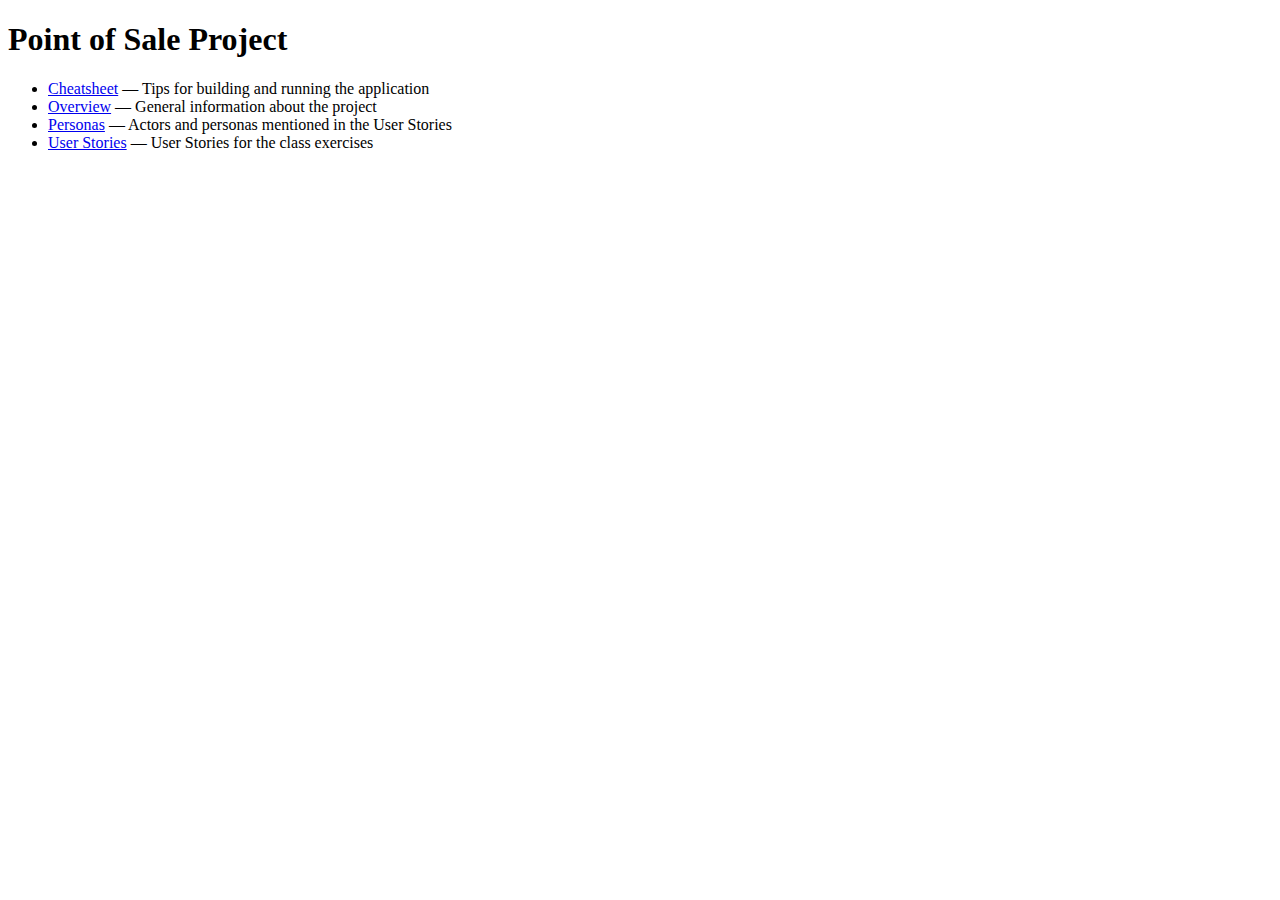
==== Point-of-Sale-Docs/index.html @ b4aa6303 "Restructured docs and added helper scripts" ====
<!DOCTYPE html>
<html>
<head>
<title>Point of Sale Project</title>
<link rel="stylesheet" type="text/css" href="stylesheets/default.css"/>
</head>
<body>
<h1>Point of Sale Project</h1>
<p>
<ul>
<li><a href="cheatsheet.html">Cheatsheet</a> &mdash; Tips for building and running the application</li>
<li><a href="overview.html">Overview</a> &mdash; General information about the project</li>
<li><a href="personas.html">Personas</a> &mdash; Actors and personas mentioned in the User Stories</li>
<li><a href="user-stories.html">User Stories</a> &mdash; User Stories for the class exercises</li>
</p>
</body>
</html>
---- Point-of-Sale-Docs/stylesheets/default.css ----
.box {
    border: 1px dashed black;
    background-color: #eee;
    padding: 4px;
}
.code {
    font-family: Courier New, monospaced;
    font-size: 95%;
    font-weight: bold;
}
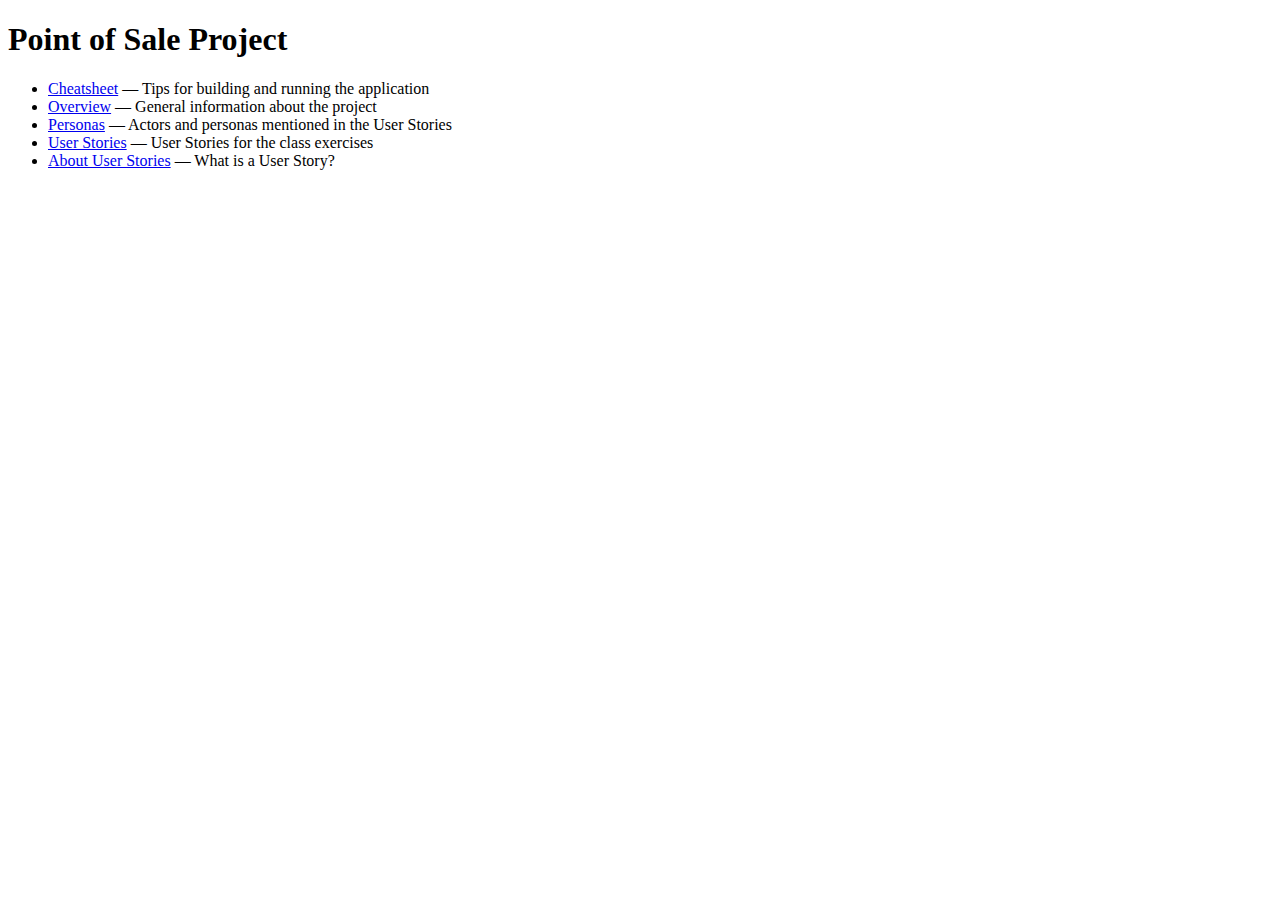
==== commit 677739cf: "Extensive additions to documentation" ====
--- a/Point-of-Sale-Docs/index.html
+++ b/Point-of-Sale-Docs/index.html
@@ -12,6 +12,7 @@
 <li><a href="overview.html">Overview</a> &mdash; General information about the project</li>
 <li><a href="personas.html">Personas</a> &mdash; Actors and personas mentioned in the User Stories</li>
 <li><a href="user-stories.html">User Stories</a> &mdash; User Stories for the class exercises</li>
+<li><a href="about-user-stories.html">About User Stories</a> &mdash; What is a User Story?</li>
 </p>
 </body>
 </html>
